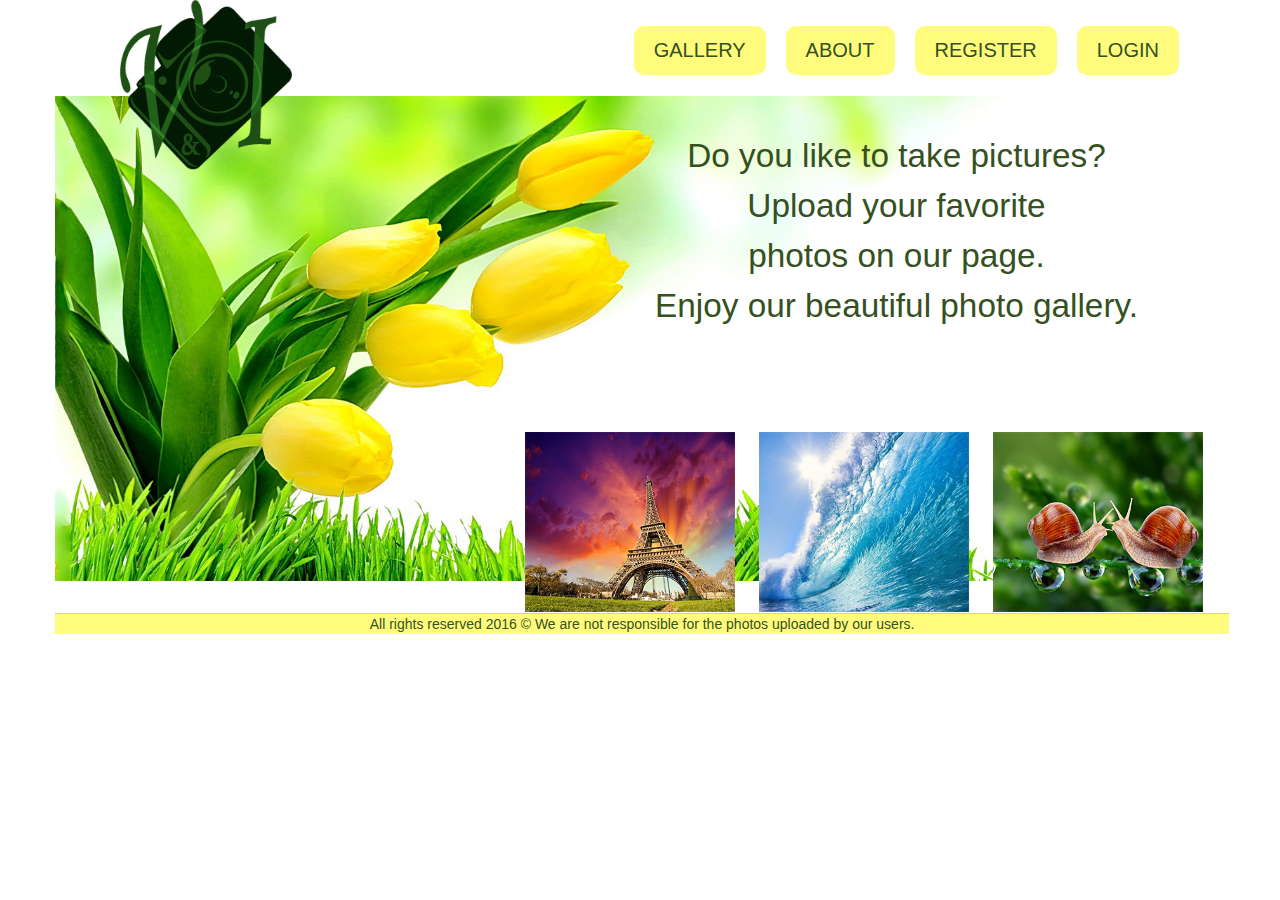
==== PhotoVI/PhotoV&I/index.html @ 10929158 "v.1.2.8" ====
<!DOCTYPE html>

<html lang="en">
    <head>
        <meta charset="UTF-8">
        <title>photoV&I</title>

        <link rel="stylesheet" href="styles/style.css"/>
        <link rel="stylesheet" href="styles/bootstrap/bootstrap.css"/>
        <link rel="stylesheet" href="styles/icons/css/font-awesome.min.css"/>

        <!--Scripts-->
        <script src="scripts/libs/jquery-3.0.0.min.js" type=""></script>
        <script src="https://code.ospry.io/v1/ospry.js"></script>
        <!--<script src="scripts/libs/ospry.js"></script>-->
        <script src="scripts/app.js"></script>
    </head>
    <body>
        <header>
            <div class="container">
                <div id="logo" class="col-md-3">
                    <a href="#"><img src="images/logo.png" alt="site logo" id="linkHome"/></a>
                </div>
                <div class="navbar col-md-9">
                    <ul>
                        <a href="#" id="linkLogin"><li>LOGIN</li></a>
                        <a href="#" id="linkRegister"><li>REGISTER</li></a>
                        <a href="#" id="linkLogout"><li>LOGOUT</li></a>
                        <a href="#" id="linkAbout"><li>ABOUT</li></a>
                        <a href="#" id="linkGallery"><li>GALLERY</li></a>
                        <a href="#" id="linkAddPhoto"><li>ADD PHOTO</li></a>
                        <a href="#" id="linkProfile"><li>PROFILE</li></a>
                    </ul>
                </div>
            </div>
        </header>

        <main>
            <section id="loadingBox">loading....</section>

            <section id="infoBox" onclick="$(this).hide()">Info</section>

            <section id="errorBox" onclick="$(this).hide()">Error</section>

            <section id="viewHome">
                <div class="container">
                    <div class="row">
                        <img class="background-image" src="images/main_background.png" alt="background"/>
                        <div class="col-md-6"></div>
                        <div class="col-md-6">
                            <div class="welcome-sign">
                                Do you like to take pictures?
                                <br/>
                                Upload your favorite
                                <br/>
                                photos on our page.
                                <br/>
                                Enjoy our beautiful photo gallery.
                            </div>
                        </div>
                    </div>
                    <div class="row">
                        <div class="col-md-4"></div>
                        <div class="col-md-8">
                            <div class="fav-images" id="favImages">
                                <img src="images/pic1.jpg" alt="pic1"/>
                                <img src="images/pic2.jpg" alt="pic2"/>
                                <img src="images/pic3.jpg" alt="pic3"/>
                            </div>
                        </div>
                    </div>
                </div>
            </section>

            <section id="viewGallery">
                <div class="container">
                    <div class="row">
                        <div id="gallery">
                            <h4>Please, choose only one!!!</h4>
                            <form id="likeConfirmForm">
                                <input type="button" id="likeConfirm" value="Like confirm"/>
                            </form>
                            <form>
                                <input type="button" id="deleteConfirm" value="Delete confirm"/>
                            </form>
                            <div id="photos"></div>
                        </div>
                       <img class="background-image" src="images/main_background.png" alt="background"/>
                    </div>
                </div>
            </section>

            <section id="viewAddPhoto">
                <div class="container">
                    <div class="row">
                        <img class="background-image" src="images/main_background.png" alt="background"/>
                    </div>
                    <div class="row">
                        <div class="col-md-6"></div>
                        <div class="col-md-4">
                            <form id="up-form">
                                <div><span class="upload-label">Photo name: </span><input type="text" id="photoName"/>
                                </div>
                                <br/>
                                <div><span class="upload-label">Category name: </span><input type="text" id="categoryName"/>
                                </div>
                                <br/>
                                <div><input class="upload-label-buton" type="file" multiple />
                                </div>
                                <button class="upload-label-submit" type="submit">Upload</button>
                            </form>
                        </div>
                    </div>
                </div>
            </section>

            <section id="viewAbout">
                <div class="container">
                    <div class="row">
                        <img class="background-image" src="images/main_background.png" alt="background"/>
                    </div>
                    <div class="row">
                        <div class="col-md-7"></div>
                        <div class="col-md-5">
                            <div class="info-vanya">
                                <div class="left-info">
                                    <img src="images/vanya.jpg" alt="vanya"/>
                                    <br/>&nbsp;
                                    Vanya Ivanova
                                    <br/>
                                </div>
                                    <i class="fa fa-graduation-cap" aria-hidden="true"></i>
                                    <a href="https://www.uni-sofia.bg/" target="_blank">SU "St. Kliment Ohridski" </a>
                                    <br/>
                                    <br/>
                                    <i class="fa fa-envelope-o" aria-hidden="true"></i>
                                    <a href="mailto:van4eto_986@abv.bg" target="_blank">van4eto_986@abv.bg</a>
                                    <br/>
                                    <br/>
                                    <i class="fa fa-github" aria-hidden="true"></i>
                                    <a href="https://github.com/van4eto986" target="_blank">github/van4eto986</a>
                                    <br/>
                                    <br/>
                                    <i class="fa fa-facebook-square" aria-hidden="true"></i>
                                    <a href="https://facebook.com/vanya.ivanova.752" target="_blank">facebook/vanya.ivanova</a>
                                    <br/>
                            </div>

                                <div class="info-ivo"/>
                                    <div class="left-info"/>
                                        <img src="images/ivo.jpg" alt="ivo"/>
                                        <br/>&nbsp;
                                        Ivo Arsov
                                    </div>
                                    <i class="fa fa-graduation-cap" aria-hidden="true"></i>
                                    <a href="http://bg.swu.bg/" target="_blank">SWU “Neofit Rilski” </a>
                                    <br/>
                                    <br/>
                                    <i class="fa fa-envelope-o" aria-hidden="true"></i>
                                    <a href="mailto:arsov.ivaylo@gmail.com" target="_blank">arsov.ivaylo@gmail.com</a>
                                    <br/>
                                    <br/>
                                    <i class="fa fa-github" aria-hidden="true"></i>
                                    <a href="https://github.com/ivoarsov" target="_blank">github/ivoarsov</a>
                                    <br/>
                                    <br/>
                                    <i class="fa fa-facebook-square" aria-hidden="true"></i>
                                    <a href="https://facebook.com/ivaylo.arsov" target="_blank">facebook/ivoarsov</a>
                                </div>

                    </div>
                </div>
            </section>

            <section id="viewRegister">
                <div class="container">
                    <div class="row">
                        <img class="background-image" src="images/main_background.png" alt="background"/>
                    </div>
                    <div class="row">
                        <div class="col-md-6"></div>
                        <div class="col-md-4">
                            <form id="registerForm">
                                <div>
                                    <span class="span-form">Full name</span>&nbsp;
                                    <input type="text" id="registerFullName"/>
                                </div>
                                <br/>
                                <div>
                                    <span class="span-form">Email adress</span>&nbsp;
                                    <input type="email" id="registerEmailAdress"/>
                                </div>
                                <br/>
                                <div>
                                    <span class="span-form">User name</span>&nbsp;
                                    <input type="text" id="registerUserName" required/>
                                </div>
                                <br/>
                                <div>
                                    <span class="span-form">Password</span>&nbsp;
                                    <input type="password" id="registerPassword" required/>
                                </div>
                                <br/>
                                <div>
                                    <span class="span-form">Confirm password</span>&nbsp;
                                    <input type="password" id="registerConfirmPassword" required/>
                                    <p id="alertRegister">Something wrong</p>
                                </div>
                                <br/>
                                <div>
                                    <input type="submit" id="registerButton" value="Register"/>
                                </div>
                            </form>
                        </div>
                    </div>
                </div>
            </section>

            <section id="viewLogin">
                <div class="container">
                    <div class="row">
                        <img class="background-image" src="images/main_background.png" alt="background"/>
                    </div>
                    <div class="row">
                        <div class="col-md-7"></div>
                        <div class="col-md-3">
                            <form id="loginForm">
                                <div>
                                    <span class="span-form">Username</span>
                                    <input type="text" id="loginUserName" required/>
                                </div>
                                <br/>
                                <div>
                                    <span class="span-form">Password&nbsp;</span>
                                    <input type="password" id="loginPassword" required/>
                                    <p id="alertLogin">Something wrong</p>
                                </div>
                                <br/>
                                <div>
                                    <input type="submit" id="loginButton" value="Login"/>
                                </div>
                            </form>
                        </div>
                    </div>
                </div>
            </section>

            <section id="viewProfile">
                <div class="container">
                    <div class="row">
                        <form id="deleteConfirmProfileForm">
                            <input type="submit" id="deleteConfirmProfile" value="Delete"/>
                        </form>
                        <div id="profileView">
                            <!--JS-->
                        </div>
                        <img class="background-image" src="images/main_background.png" alt="background"/>
                    </div>
                </div>
            </section>

            <section id="viewAdminPanel">
                <div class="container">
                    <div class="row">
                        <!--ADMIN PANEL-->
                        <img class="background-image" src="images/main_background.png" alt="background"/>
                    </div>
                    <div class="row">
                        <div class="col-md-3"></div>

                        <div class="col-md-9">
                            <h2 class="title-users-list">Users List:</h2>
                            <div id="staticUsersTableHeader">
                                <table>
                                    <tr>
                                        <th>Username</th>
                                        <th>Full name</th>
                                        <th>Email adress</th>
                                        <th>IDs</th>
                                    </tr>
                                </table>
                            </div>
                            <div id="usersTable">
                            </div>
                        </div>
                    </div>
                </div>
            </section>
        </main>


        <div class="col-md-12">
            <div class="container">
                <div class="footer">All rights reserved 2016 &copy; We are not responsible for the photos uploaded by our users.
                    <a><span id="adminPanelButton">[Users list]</span></a></div>
            </div>
        </div>
    </body>
</html>
---- PhotoVI/PhotoV&I/styles/style.css ----
/*RESETS*/
html, body, div, span, applet, object, iframe,
h1, h2, h3, h4, h5, h6, p, blockquote, pre,
a, abbr, acronym, address, big, cite, code,
del, dfn, em, img, ins, kbd, q, s, samp,
small, strike, strong, sub, sup, tt, var,
b, u, i, center,
dl, dt, dd, ol, ul, li,
fieldset, form, label, legend,
table, caption, tbody, tfoot, thead, tr, th, td,
article, aside, canvas, details, embed,
figure, figcaption, footer, header,
menu, nav, output, ruby, section, summary,
time, mark, audio, video {
    margin: 0;
    padding: 0;
    border: 0;
    font-size: 100%;
    font: inherit;
    vertical-align: baseline;
}
/* HTML5 display-role reset for older browsers */
article, aside, details, figcaption, figure,
footer, header, menu, nav, section {
    display: block;
}
body {
    line-height: 1;
}
ol, ul {
    list-style: none;
}
blockquote, q {
    quotes: none;
}
blockquote:before, blockquote:after,
q:before, q:after {
    content: '';
    content: none;
}
table {
    border-collapse: collapse;
    border-spacing: 0;
}

#infoBox, #errorBox, #loadingBox{
    display: none;

    padding: 5px 10px;
    border-radius: 5px;
    width: 80%;
    margin: 0 auto 0 100px ;
    text-align: center;
}

#errorBox {
    color: red;
    position: absolute;
    margin-top: 172px;
    margin-left: 1070px;
    padding: 5px 5px;
    width: 150px;
}


#infoBox {
    background-color: #355021;
    color:white;
    position: absolute;
    margin-top: -15px;
    width: 735px;
    margin-left: 490px;
}

main > section{
    display:none;
}


#logo {
    padding: 0 100px 0 50px;
    height: 80px;
}
#logo>img{
    height: 200px
}

#linkHome{
    height: 170px;
}

.navbar li {
    background-color: #fffc7d;
    display:inline-block;
    border-radius: 10px;
    padding: 10px 20px;
    margin: 25px 15px 0 5px;
    font-family: Verdana, sans-serif;
    font-size: 15pt;
    float: right;
}

.navbar li:hover {
    background-color: #f3f06a;
}

.navbar a {
    text-decoration: none;
    color: #355021;
}

.container-fluid{

}

.main-content {
    z-index: -1;
}

.background-image {
    width: auto;
    height: 485px;
}

#loginForm {
    margin-top: -350px;
    line-height: 1.5em;
    text-align: right;
}

.span-form {
    color: #355021;
    font-size: 1.3em;
}

#loginButton {
    margin-left: 90px;
    color: #355021;
    background-color: #eaede8;
    border-radius: 5px;
    border: 1px solid #d0d2cf;
    padding: 5px 10px;
    font-size: 1.3em;
}

#loginButton:hover{
    background-color: #d3d4d2;
}

#loginUserName , #loginPassword {

    background-color: #eaede8;
    border: 1px solid #d0d2cf;
    border-radius: 5px;
}

#alertLogin {
    display: none;
    color:red;
}

#registerForm {
    margin-top: -415px;
    line-height: 1.5em;
    text-align: right;
}

#registerButton{
    margin-left: 90px;
    color: #355021;
    background-color: #eaede8;
    border-radius: 5px;
    border: 1px solid #d0d2cf;
    padding: 5px 10px;
    font-size: 1.3em;
}

#registerButton:hover{
    background-color: #d3d4d2;
}

#registerUserName, #registerPassword, #registerFullName, #registerEmailAdress, #registerConfirmPassword {
    background-color: #eaede8;
    border: 1px solid #d0d2cf;
    border-radius: 5px;
}

#alertRegister{
    display: none;
}

#addPhotoForm{
    margin-top: -400px;
    line-height: 1.5em;
    text-align: right;
}

#addPhotoName, #addPathOfPhoto, #photoCategory, #browsePhotoButton, #addPhotoButton {
    background-color: #eaede8;
    border: 1px solid #d0d2cf;
    border-radius: 5px;
}

#browsePhotoButton{
    margin-right: 10px;
    color: #355021;
    background-color: #eaede8;
    border-radius: 5px;
    border: 1px solid #d0d2cf;
    padding: 5px 10px;
    font-size: 1.3em;
}

#browsePhotoButton:hover{
    background-color: #d3d4d2;
}

#addPhotoButton{
    margin-left: 100px;
    color: #355021;
    background-color: #eaede8;
    border-radius: 5px;
    border: 1px solid #d0d2cf;
    padding: 5px 10px;
    font-size: 1.3em;
}

#addPhotoButton:hover{
    background-color: #d3d4d2;
}

.welcome-sign {
    position: absolute;
    top:-450px;
    font-size: 25pt;
    text-align: center;
    font-family: Verdana, sans-serif;
    color: #355021;
    line-height: 1.5em;
}

.fav-images {
    position: absolute;
    top:-170px;
    padding:10px;
    margin-left: 45px;

}

.fav-images img {
    width: 210px;
    height: 180px;
    margin: 10px;
}

.footer {
    color:#355020;
    background-color: #fffc7d;
    text-align: center;
    border-top: 1px solid #ddd865;
    font-family: Verdana, sans-serif;
    top: 700px;
    width: 103%;
    margin-top: 30px;
    margin-left: -15px;
}

#adminPanelButton{
    display: none;
}

#usersTable{
    color:#355020;
    font-family: Verdana, sans-serif;
    margin-top: -385px;
    border-radius: 5px;
    overflow: auto;
    height: 268px;
    width: 820px;
}

#staticUsersTableHeader {
    position: absolute;
    margin-top: -420px;
}

#staticUsersTableHeader th{
    font-size: 1.3em;
    font-weight: bold;
    background-color: rgba(208, 210, 207, 0.6);
    padding: 5px;
    border: 3px solid #d0d2cf;
    width: 200px;
}

#usersTable table{
    border: 3px solid #d0d2cf;
}

#usersTable th{
    font-size: 1.3em;
    font-weight: bold;
    background-color: rgba(208, 210, 207, 0.6);
    padding: 1px;
    border: 1px solid #d0d2cf;
    overflow-wrap: normal;
}

#usersTable td{
    background-color: rgba(255, 255, 255, 0.6);
    padding: 5px 10px;
    border: 3px solid #d0d2cf;
    vertical-align: middle;
    word-break: break-all;
    width: 200px;
}


.title-users-list{
    color:#355020;
    font-family: Verdana, sans-serif;
    margin-left:400px;
    margin-top: -460px;
    position: absolute;
}


.info-vanya{
    color:#355020;
    background-color: rgba(255, 255, 255, 0.5);
    text-align: left;
    border: 1px solid #d0d2cf;
    font-family: Verdana, sans-serif;
    border-radius: 5px;
    width: auto;
    margin-top: -450px;
    line-height: 1.7em;
    padding: 10px;
    box-shadow: 5px 5px 3px #888888;
}

.left-info {
    float: left;
    margin-right: 10px;
}

.left-info img{
    width: 130px;
    padding: 10px;
}

.info-ivo{
    color:#355020;
    background-color: rgba(255, 255, 255, 0.5);
    text-align: left;
    border: 1px solid #d0d2cf;
    font-family: Verdana, sans-serif;
    border-radius: 5px;
    width: auto;
    margin-top: 20px;
    line-height: 1.7em;
    padding: 10px;
    box-shadow: 5px 5px 3px #888888;
}

.disabledUsers {
    color:red;
}

#profileViewFromJS{
    position: absolute;
    margin-left:500px;
    background-color: #eaede8;
    color: #355020;
    font-family: Verdana, sans-serif;
    font-size: 1.5em;
    border-radius: 5px;
    border: 2px solid #000000;
}

#profileViewFromJS table{
    border-radius: 5px;
    border: 2px solid #000000
}

#profileViewFromJS th{
    padding: 20px;
    background-color: #ffffff;
}

#profileViewFromJS td{
    height: 150px;
    width: 150px;
    padding: 10px;
    border: 2px solid red;
}

#gallery {
    margin-left:500px;
    position: absolute;
    margin-top:200px;
}

#gallery table {
    background-color: #dddddd;
    padding: 10px;
    font-family: Verdana, sans-serif;
    border-radius: 5px;
}

#gallery th,td {
    border: 2px solid #3c3c3c;
    text-align: center;
}

#gallery th{
    font-size: 1.3em;
}

#gallery td{
    padding: 0 40px;
}

#gallery h4 {
    color:red;
}

#deleteConfirm{
    display:none;
}

#up-form  img {
    height: 50px;
}

#up-form{
    margin-top: -350px;
    line-height: 1.5em;
    text-align: right;

}
#up-form input[type="file"] {
    padding: 5px 10px;
    color: #355021;
    font-size: 1.3em;
    margin-left: 50px;

}

#photoName, #categoryName{
    background-color: #eaede8;
    border: 1px solid #d0d2cf;
    border-radius: 5px;
}

.upload-label{
    color: #355021;
    font-size: 1.3em;
}



.upload-label-submit{
    margin-left: 90px;
    color: #355021;
    background-color: #eaede8;
    border-radius: 5px;
    border: 1px solid #d0d2cf;
    padding: 5px 10px;
    font-size: 1.3em;
}

.upload-label-submit:hover{
    background-color: #d3d4d2;
}
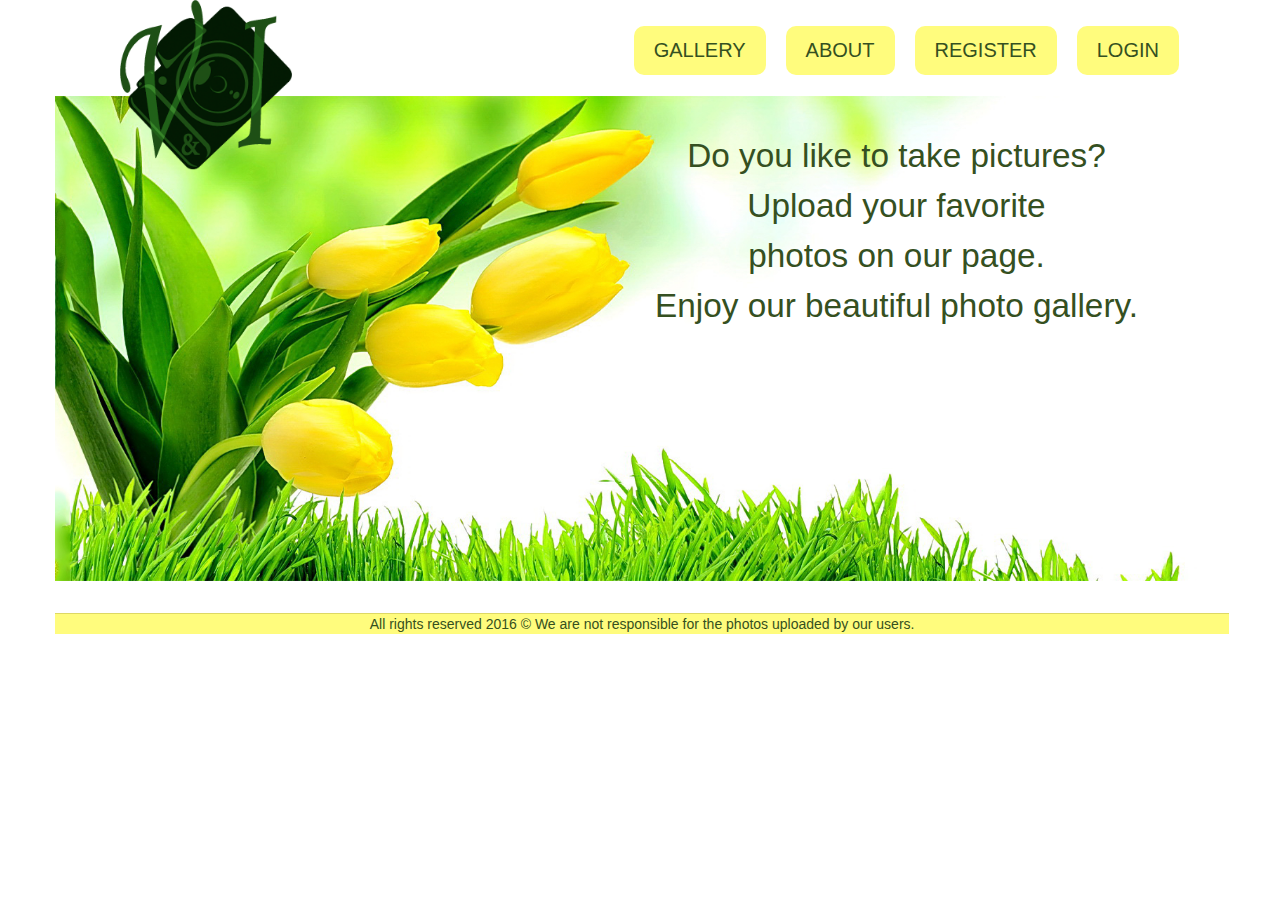
==== commit 626f8044: "v.1.3.4" ====
--- a/PhotoVI/PhotoV&I/index.html
+++ b/PhotoVI/PhotoV&I/index.html
@@ -36,7 +36,6 @@
         </header>
 
         <main>
-            <section id="loadingBox">loading....</section>
 
             <section id="infoBox" onclick="$(this).hide()">Info</section>
 
@@ -59,14 +58,10 @@
                             </div>
                         </div>
                     </div>
-                    <div class="row">
-                        <div class="col-md-4"></div>
-                        <div class="col-md-8">
-                            <div class="fav-images" id="favImages">
-                                <img src="images/pic1.jpg" alt="pic1"/>
-                                <img src="images/pic2.jpg" alt="pic2"/>
-                                <img src="images/pic3.jpg" alt="pic3"/>
-                            </div>
+                    <div class="col-md-4"></div>
+                    <div class="col-md-8">
+                        <div class="fav-images" id="favImages">
+
                         </div>
                     </div>
                 </div>
@@ -75,17 +70,84 @@
             <section id="viewGallery">
                 <div class="container">
                     <div class="row">
+                        <div id="staticPicturesTableHeader">
+                            <table>
+                                <tr>
+                                    <th>Name</th>
+                                    <th>Likes</th>
+                                    <th>Picture</th>
+                                    <th>Check</th>
+                                </tr>
+                            </table>
+                        </div>
                         <div id="gallery">
-                            <h4>Please, choose only one!!!</h4>
+                            <div id="photos"></div>
                             <form id="likeConfirmForm">
                                 <input type="button" id="likeConfirm" value="Like confirm"/>
                             </form>
-                            <form>
+                            <form id="deleteConfirmForm">
                                 <input type="button" id="deleteConfirm" value="Delete confirm"/>
                             </form>
-                            <div id="photos"></div>
                         </div>
                        <img class="background-image" src="images/main_background.png" alt="background"/>
+                    </div>
+                </div>
+            </section>
+
+            <section id="viewCategory">
+                <div class="container">
+                    <div class="row">
+                        <div id="categories">
+                            <a href="#">
+                                <div id="catAnimals">
+                                    <img src="images/categories/animals.jpg" alt="animals"/>
+                                    <span>Animals</span>
+                                </div>
+                            </a>
+                            <a href="#">
+                                <div id="catPeople">
+                                    <img src="images/categories/people.jpg" alt="people"/>
+                                    <span>People</span>
+                                </div>
+                            </a>
+                            <a href="#">
+                                <div id="catLandscapes">
+                                    <img src="images/categories/landscapes.jpg" alt="landscapes"/>
+                                    <span>Landscapes</span>
+                                </div>
+                            </a>
+                            <a href="#">
+                                <div id="catFlowers">
+                                    <img src="images/categories/flowers.jpg" alt="flowers"/>
+                                    <span>Flowers</span>
+                                </div>
+                            </a>
+                            <a href="#">
+                                <div id="catLove">
+                                    <img src="images/categories/love.jpg" alt="love"/>
+                                    <span>Love</span>
+                                </div>
+                            </a>
+                            <a href="#">
+                                <div id="catLogos">
+                                    <img src="images/categories/logos.jpg" alt="logos"/>
+                                    <span>Logos</span>
+                                </div>
+                            </a>
+                            <a href="#">
+                                <div id="catGames">
+                                    <img src="images/categories/games.jpg" alt="games"/>
+                                    <span>Games</span>
+                                </div>
+                            </a>
+                            <a href="#">
+                                <div id="catOther">
+                                    <img src="images/categories/other.jpg" alt="other"/>
+                                    <span>Other</span>
+                                </div>
+                            </a>
+                        </div>
+                        <img class="background-image" src="images/main_background.png" alt="background"/>
                     </div>
                 </div>
             </section>
@@ -102,7 +164,17 @@
                                 <div><span class="upload-label">Photo name: </span><input type="text" id="photoName"/>
                                 </div>
                                 <br/>
-                                <div><span class="upload-label">Category name: </span><input type="text" id="categoryName"/>
+                                <div><span class="upload-label">Category name: </span>
+                                    <select id="categoryName">
+                                        <option value="other">Other</option>
+                                        <option value="logos">Logos</option>
+                                        <option value="animals">Animals</option>
+                                        <option value="games">Games</option>
+                                        <option value="flowers">Flowers</option>
+                                        <option value="landscapes">Landscapes</option>
+                                        <option value="love">Love</option>
+                                        <option value="people">People</option>
+                                    </select>
                                 </div>
                                 <br/>
                                 <div><input class="upload-label-buton" type="file" multiple />
@@ -248,6 +320,17 @@
             <section id="viewProfile">
                 <div class="container">
                     <div class="row">
+                        <div id="staticProfilePicturesTableHeader">
+                            <table>
+                                <tr>
+                                    <th>Name</th>
+                                    <th>Likes</th>
+                                    <th>Picture</th>
+                                    <th>Check</th>
+                                </tr>
+                            </table>
+                        </div>
+                        <div id="infoUser"></div>
                         <form id="deleteConfirmProfileForm">
                             <input type="submit" id="deleteConfirmProfile" value="Delete"/>
                         </form>
@@ -270,6 +353,7 @@
 
                         <div class="col-md-9">
                             <h2 class="title-users-list">Users List:</h2>
+                            <br/>
                             <div id="staticUsersTableHeader">
                                 <table>
                                     <tr>
@@ -292,7 +376,7 @@
         <div class="col-md-12">
             <div class="container">
                 <div class="footer">All rights reserved 2016 &copy; We are not responsible for the photos uploaded by our users.
-                    <a><span id="adminPanelButton">[Users list]</span></a></div>
+                    <a href="#"><span id="adminPanelButton">[Users list]</span></a></div>
             </div>
         </div>
     </body>
--- a/PhotoVI/PhotoV&I/styles/style.css
+++ b/PhotoVI/PhotoV&I/styles/style.css
@@ -287,6 +287,7 @@
 #staticUsersTableHeader th{
     font-size: 1.3em;
     font-weight: bold;
+    text-align: center;
     background-color: rgba(208, 210, 207, 0.6);
     padding: 5px;
     border: 3px solid #d0d2cf;
@@ -300,6 +301,7 @@
 #usersTable th{
     font-size: 1.3em;
     font-weight: bold;
+    text-align: center;
     background-color: rgba(208, 210, 207, 0.6);
     padding: 1px;
     border: 1px solid #d0d2cf;
@@ -363,42 +365,82 @@
     box-shadow: 5px 5px 3px #888888;
 }
 
-.disabledUsers {
-    color:red;
-}
-
-#profileViewFromJS{
-    position: absolute;
-    margin-left:500px;
-    background-color: #eaede8;
-    color: #355020;
-    font-family: Verdana, sans-serif;
-    font-size: 1.5em;
-    border-radius: 5px;
-    border: 2px solid #000000;
-}
-
-#profileViewFromJS table{
-    border-radius: 5px;
-    border: 2px solid #000000
-}
-
-#profileViewFromJS th{
-    padding: 20px;
-    background-color: #ffffff;
-}
-
-#profileViewFromJS td{
-    height: 150px;
-    width: 150px;
-    padding: 10px;
-    border: 2px solid red;
+#pictureTableFromJSProfile img{
+    height: 250px;
+
+}
+
+#pictureTableFromJSProfile{
+    position: absolute;
+    border: 3px solid #d0d2cf;
+    color:#355020;
+    font-family: Verdana, sans-serif;
+    margin-left: 355px;
+    border-radius: 5px;
+    height: 268px;
+    width: 820px;
+
+
+}
+#pictureTableFromJSProfile tr{
+    border: 3px solid #d0d2cf;
+
+}
+#pictureTableFromJSProfile th{
+    font-size: 1.3em;
+    font-weight: bold;
+    text-align: center;
+    background-color: rgba(208, 210, 207, 0.6);
+    padding: 1px;
+    border: 1px solid #d0d2cf;
+
+}
+
+#pictureTableFromJSProfile td{
+    background-color: rgba(255, 255, 255, 0.6);
+    border: 3px solid #d0d2cf;
+    vertical-align: middle;
+    padding: 15px;
+}
+
+
+#deleteConfirmProfileForm{
+    margin-left:10px;
+    position: absolute;
+    margin-top: -20px;
+    border: 5px solid blue;
+}
+
+#pictureTableFromJS {
+    position: relative;
+    margin-top: 100px;
+}
+
+#photos{
+    overflow:auto;
+    height: 300px;
+}
+
+#staticPicturesTableHeader {
+    position: absolute;
+    margin-top: 70px;
+}
+
+#staticPicturesTableHeader th{
+    padding: 10px;
+    background-color: #9d9d9d;
+    border: 2px solid black;
+}
+
+#pictureTableFromJS img {
+    height: 250px;
 }
 
 #gallery {
-    margin-left:500px;
-    position: absolute;
-    margin-top:200px;
+    margin-left:10px;
+    position: absolute;
+    margin-top: 70px;
+
 }
 
 #gallery table {
@@ -406,6 +448,7 @@
     padding: 10px;
     font-family: Verdana, sans-serif;
     border-radius: 5px;
+
 }
 
 #gallery th,td {
@@ -426,7 +469,32 @@
 }
 
 #deleteConfirm{
-    display:none;
+    padding: 5px 10px;
+    color: #355021;
+    font-size: 1.3em;
+    margin-left: 840px;
+    margin-top: -102px;
+    background-color: #eaede8;
+    border-radius: 5px;
+    border: 1px solid #d0d2cf;
+}
+#deleteConfirm:hover{
+    background-color: #d3d4d2;
+}
+
+#likeConfirm{
+    padding: 5px 10px;
+    color: #355021;
+    font-size: 1.3em;
+    margin-left: 1040px;
+    margin-top: 2px;
+    background-color: #eaede8;
+    border-radius: 5px;
+    border: 1px solid #d0d2cf;
+}
+
+#likeConfirm:hover{
+    background-color: #d3d4d2;
 }
 
 #up-form  img {
@@ -453,6 +521,11 @@
     border-radius: 5px;
 }
 
+#categoryName{
+    width: 175px;
+    height: 25px;
+}
+
 .upload-label{
     color: #355021;
     font-size: 1.3em;
@@ -472,4 +545,67 @@
 
 .upload-label-submit:hover{
     background-color: #d3d4d2;
+}
+
+#categories {
+    position: absolute;
+    margin-top: 50px;
+    display: inline;
+}
+
+#categories img {
+    height: 150px;
+}
+
+#pictureTableFromJSProfile{
+    position: relative;
+    margin-top:50px;
+}
+
+#staticProfilePicturesTableHeader{
+    position: absolute;
+    margin-top: 20px;
+    margin-left: 300px;
+}
+
+#staticProfilePicturesTableHeader th {
+    padding: 10px;
+    border:2px solid black;
+    background-color: #9d9d9d;
+}
+
+#infoUser {
+    position: absolute;
+    margin-top: 100px;
+    border: 3px solid red;
+
+}
+
+#emailProfile, #usernameProfile{
+    padding: 10px;
+    background-color: #9d9d9d;
+    border-radius: 5px;
+}
+
+#emailProfile{
+    margin-left: 30px;
+}
+
+#profileView{
+    overflow: scroll;
+    height: 300px;
+}
+
+#categories {
+    background-color: #dddddd;
+    border-radius: 5px;
+}
+
+
+
+#categories a {
+    text-decoration: none;
+    font-weight: bold;
+    color: #2b542c;
+    padding: 10px;
 }